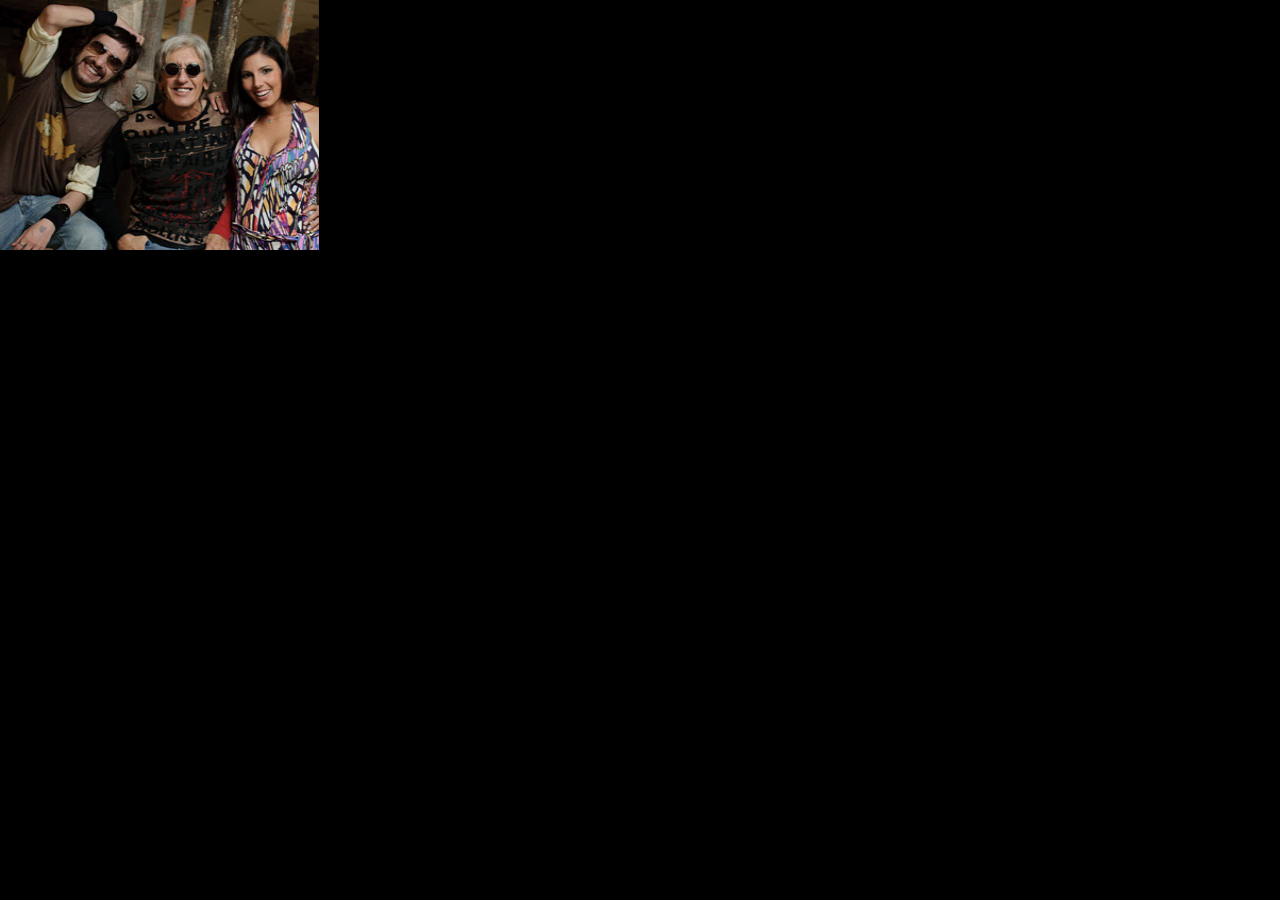
==== index.html @ b87bd251 "prueba de reproductor la mega" ====
<!doctype html>
<html lang="es">
<head>
	<meta charset="UTF-8">
	<link rel="stylesheet" href="css/styl.css">
	<link rel="shortcut icon" href="https://dl.dropboxusercontent.com/u/83852583/LaMega/radio2.ico">
	<title>La Mega Audio En Vivo</title>
</head>
<body>

<script language="javascript"> 
 
today = new Date() 
if(today.getMinutes() < 24){ 
pad = "0"} 
else 
pad = ""; 
document.write ;if((today.getHours() >=0) && (today.getHours() <=5)){ 
document.write("<img src=\"img/lamega.jpg\">") 
} 
if((today.getHours() >=5) && (today.getHours() <=6)){ 
document.write("<img src=\"img/Elllaneroelectrico.jpg\">") 
} 
if((today.getHours() >=6) && (today.getHours() <=10)){ 
document.write("<img src=\"img/denuevoenlamanana.jpg\">") 
} 
if((today.getHours() >=11) && (today.getHours() <=12)){ 
document.write("<img src=\"img/apagalatele.jpg\">") 
} 
if((today.getHours() >=13) && (today.getHours() <=14)){ 
document.write("<img src=\"img/play.jpg\">") 
} 
if((today.getHours() >=15) && (today.getHours() <=17)){ 
document.write("<img src=\"img/alairefranciscogranados.jpg\">") 
} 
if((today.getHours() >=17) && (today.getHours() <=21)){ 
document.write("<img src=\"img/alacuentede3.jpg\">") 
} 
if((today.getHours() >=21) && (today.getHours() <=24)){ 
document.write("<img src=\"img/lamega.jpg\">") 
} 
</script>  

	<iframe src="http://www.lorini.net/streaming/clientes/unionradio/reprolamega.htm" scrolling="no"></iframe>
</body>
</html>
---- css/styl.css ----
body{
	margin:0;
	padding:0;
	background:#000;
}

img{
	width: 319px;
	display: block;
	height: 250px;
	padding: 0px;
	margin: 0px;
	border: 0px;
}
iframe {
	width: 319px;
	height: 20px;
	border: 0;
	margin: 0px;
	padding: 0px;
	display: inline;
	z-index: 0;
}
section{
	width: 30px;
	height: 30px;
	position: fixed;
	z-index: 1;
	background: #FF0000;
	}
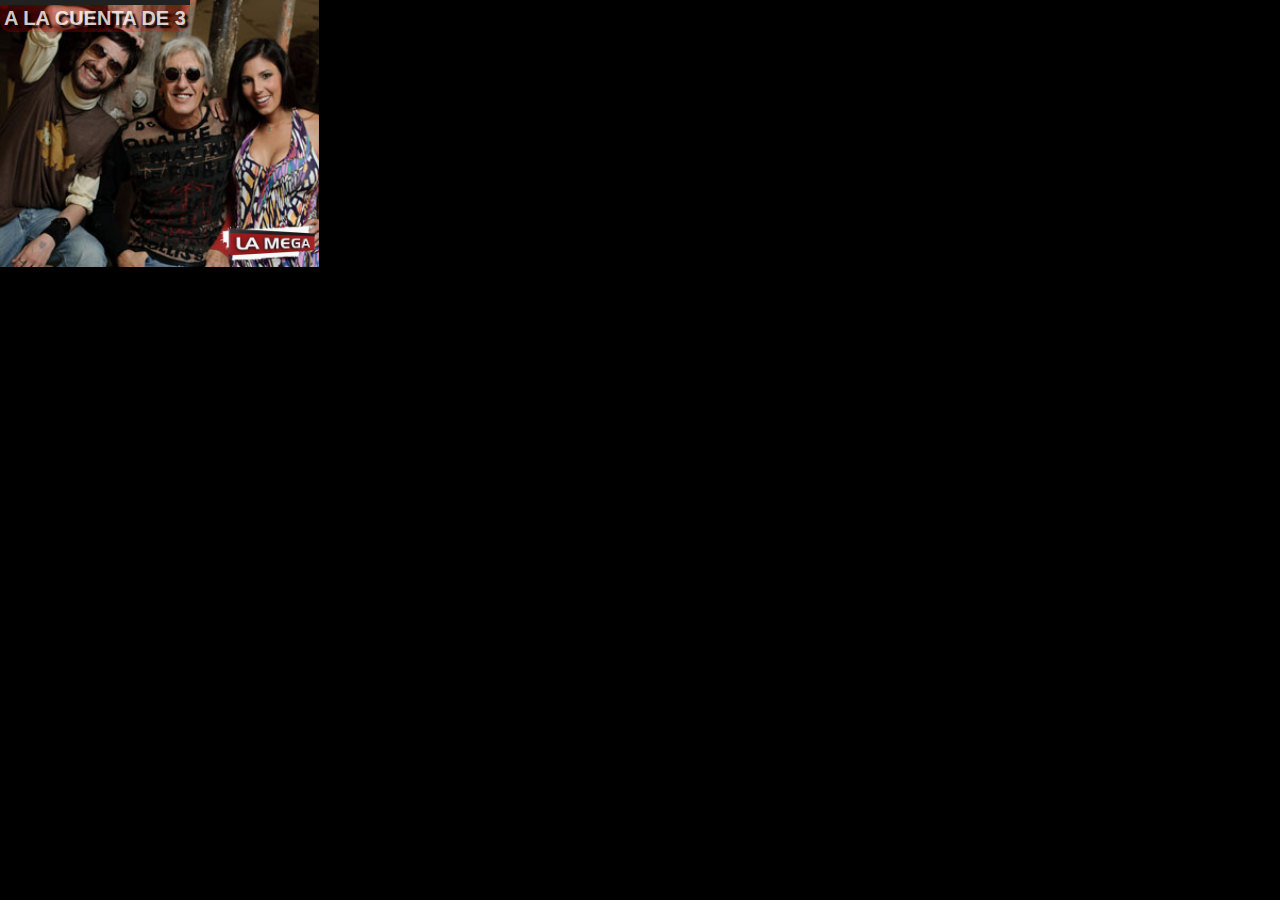
==== commit 9aeb078a: "modificaiones" ====
--- a/index.html
+++ b/index.html
@@ -11,36 +11,42 @@
 <script language="javascript"> 
  
 today = new Date() 
-if(today.getMinutes() < 24){ 
+if(today.getMinutes() < 0){ 
 pad = "0"} 
 else 
 pad = ""; 
-document.write ;if((today.getHours() >=0) && (today.getHours() <=5)){ 
-document.write("<img src=\"img/lamega.jpg\">") 
+document.write ;if((today.getHours() >=0) && (today.getHours() <=4)){ 
+document.write("<img src=\"img/lamega.jpg\"><h1>musica mega</h1>") 
 } 
-if((today.getHours() >=5) && (today.getHours() <=6)){ 
-document.write("<img src=\"img/Elllaneroelectrico.jpg\">") 
+if((today.getHours() >=5) && (today.getHours() <=5)){ 
+document.write("<img src=\"img/Elllaneroelectrico.jpg\"><h1>el llamero electrico</h1>") 
 } 
 if((today.getHours() >=6) && (today.getHours() <=10)){ 
-document.write("<img src=\"img/denuevoenlamanana.jpg\">") 
+document.write("<img src=\"img/denuevoenlamanana.jpg\"><h1>de nuevo en la mañana</h1>") 
 } 
 if((today.getHours() >=11) && (today.getHours() <=12)){ 
-document.write("<img src=\"img/apagalatele.jpg\">") 
+document.write("<img src=\"img/apagalatele.jpg\"><h1>Apaga la tele</h1>") 
 } 
 if((today.getHours() >=13) && (today.getHours() <=14)){ 
-document.write("<img src=\"img/play.jpg\">") 
+document.write("<img src=\"img/play.jpg\"><h1>play</h1>") 
 } 
-if((today.getHours() >=15) && (today.getHours() <=17)){ 
-document.write("<img src=\"img/alairefranciscogranados.jpg\">") 
+if((today.getHours() >=15) && (today.getHours() <=16)){ 
+document.write("<img src=\"img/alairefranciscogranados.jpg\"><h1>al aire francisco granados</h1>") 
 } 
-if((today.getHours() >=17) && (today.getHours() <=21)){ 
-document.write("<img src=\"img/alacuentede3.jpg\">") 
+if((today.getHours() >=17) && (today.getHours() <=20)){ 
+document.write("<img src=\"img/alacuentede3.jpg\"><h1>a la cuenta de 3</h1>") 
 } 
-if((today.getHours() >=21) && (today.getHours() <=24)){ 
-document.write("<img src=\"img/lamega.jpg\">") 
+if((today.getHours() >=21) && (today.getHours() <=22)){ 
+document.write("<img src=\"img/rockenn.jpg\"><h1>rock en ñ</h1>") 
 } 
-</script>  
+if((today.getHours() >=23) && (today.getHours() <=24)){ 
+document.write("<img src=\"img/quesevayantodos.jpg\"><h1>que se vayan todos</h1>") 
+} 
+</script> 
+<img class="logo" src="img/logo_mega.png">
+<h1></h1>
 
 	<iframe src="http://www.lorini.net/streaming/clientes/unionradio/reprolamega.htm" scrolling="no"></iframe>
+
 </body>
 </html>--- a/css/styl.css
+++ b/css/styl.css
@@ -1,30 +1,55 @@
 body{
+	background:#000;
+	height: 250px;
 	margin:0;
 	padding:0;
-	background:#000;
+	width: 319px;
+
 }
 
 img{
+	border: 0px none ;
+	display: block;
+	height: 267px;
+	margin: 0px;
+	padding: 0px;
+	position: absolute;
 	width: 319px;
-	display: block;
-	height: 250px;
-	padding: 0px;
-	margin: 0px;
-	border: 0px;
+	z-index: 1;
 }
 iframe {
-	width: 319px;
-	height: 20px;
 	border: 0;
+	display: inline;
+	height: 19px;
 	margin: 0px;
 	padding: 0px;
-	display: inline;
-	z-index: 0;
+	position: absolute;
+	width: 319px;
+	z-index: 2;
+	top: 267px;	
 }
-section{
-	width: 30px;
-	height: 30px;
-	position: fixed;
-	z-index: 1;
-	background: #FF0000;
-	}+h1{
+	background: rgba(255, 0, 0, 0.2);
+	border-radius: 0 0 10px 10px;
+	border-top: 5px solid #212121;
+	color:rgba(255, 255, 255, 0.8);
+	display: block;
+	font-family: helvetica;
+	font-size: 20px;
+	margin: 0px;
+	padding: 2px 4px;
+	position: absolute;
+	text-transform: uppercase;
+	text-shadow:3px 3px 2px #000;
+	z-index: 3;
+}
+.logo{
+	display: block;
+	height: 40px;
+	position: absolute;
+	width: 95px;
+	z-index:4;
+	top: 223px;
+	left: 220px;
+}
+
